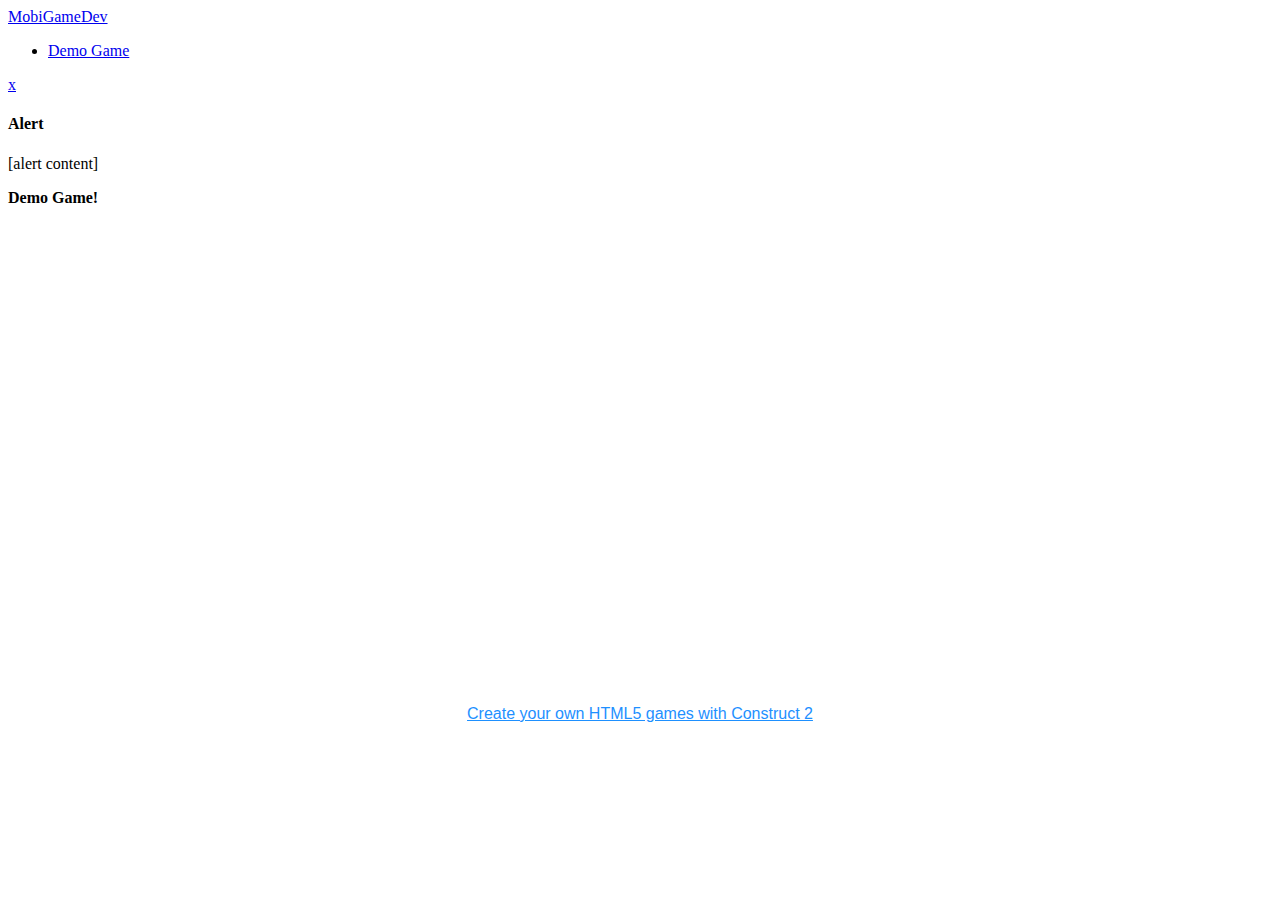
==== html/index.html @ 3028b1a8 "Remove old, bring in the new" ====
<!DOCTYPE html>
<html lang="en">
    <head>
		<title>MobiGameDev Demo</title>
		<meta http-equiv="Content-Type" content="text/html; charset=utf-8" />
		<meta name="viewport" content="width=device-width, initial-scale=1.0">
		
		<!-- This ensures the canvas works on IE9+.  Don't remove it! -->
		<meta http-equiv="X-UA-Compatible" content="IE=edge,chrome=1" />
		
		<link rel="shortcut icon" href="/resources/images/favicon.ico"/>
		<link rel="stylesheet" href="/resources/bootstrap-2.3.1/css/bootstrap.min.css" type="text/css" />
		<link href="/resources/cyborg-2.3.1/css/bootstrap.min.css" rel="stylesheet">
		<style type="text/css">
	      body {
	        padding-bottom: 15px;
	      }
	    </style>
		<link rel="stylesheet" href="/resources/bootstrap-2.3.1/css/bootstrap-responsive.min.css" type="text/css" />
		<link rel="stylesheet" href="/resources/css/style.css?v=1.0" type="text/css" />
    </head>
    <body>
    
    <div class="navbar-wrapper">

		<div class="navbar navbar-inverse">
			<div class="navbar-inner">
				<div class="container-fluid">
					<a class="brand" href="/">MobiGameDev</a>
					<ul class="nav">
						<li class="active"><a href="/">Demo Game</a></li>
					</ul>
				</div>
			</div>
		</div>
		
    </div>
    
    <div id="page-wrap" class="container-fluid">

		<div class="row-fluid">
			<div class="span12">
			
			<!-- REQUIRE JAVASCRIPT -->
			<noscript>
				<div style="padding: 20px 0;text-align: center;" class="alert alert-error">
				<h1>Sorry, this website requires JavaScript.</h1>
				<h2>Please enable JavaScript or <a href="http://browsehappy.com/" style="background: #FCCFD2; padding: 2px 10px;">switch browsers</a> (we recommend <a href="http://google.com/chrome/" style="background: #FCCFD2; padding: 2px 10px;">Google Chrome</a>).</h2>
				</div>
			</noscript>
		
			</div>
		</div>
		
		<div class="row-fluid">
			<div class="span12">
			
			<div id="alert-global" class="alert fade in alert-warning"><a class="close" href="javascript:ow_ajax_handler('error', 'reset', '#alert-global')">x</a><h4 class="alert-heading">Alert</h4><div class="alert-content">
						<p>[alert content]</p>
					</div></div>	
			</div>
		</div>
		
		
		
		<div id="main-content">
		
			<div class="row-fluid">
			
				<div class="span12">
				
					<div class="alert alert-success">
					
						<strong>Demo Game!</strong>
					
					</div>
				
				</div>
			
			</div>
			
			<div class="row-fluid">
			
				<div class="span12">
				
					<div id="fb-root"></div>
						<div style="text-align: center;">
					
						<script>
						// Issue a warning if trying to preview an exported project on disk.
						(function(){
							// Check for running exported on file protocol
							if (window.location.protocol.substr(0, 4) === "file")
							{
								alert("Exported games won't work until you upload them.");
							}
						})();
						</script>
					
							<!-- The canvas must be inside a div called c2canvasdiv -->
							<div id="c2canvasdiv" style="margin: 0 auto; width: 640px; height: 480px;">
							
								<!-- The canvas the project will render to.  If you change its ID, don't forget to change the
								ID the runtime looks for in the jQuery ready event (above). -->
								<canvas id="c2canvas" width="640" height="480">
									<!-- This text is displayed if the visitor's browser does not support HTML5.
									You can change it, but it is a good idea to link to a description of a browser
									and provide some links to download some popular HTML5-compatible browsers. -->
									Your browser does not appear to support HTML5.  Try upgrading your browser to the latest version.  <a href="http://www.whatbrowser.org">What is a browser?</a>
									<br/><br/><a href="http://www.microsoft.com/windows/internet-explorer/default.aspx">Microsoft Internet Explorer</a><br/>
									<a href="http://www.mozilla.com/firefox/">Mozilla Firefox</a><br/>
									<a href="http://www.google.com/chrome/">Google Chrome</a><br/>
									<a href="http://www.apple.com/safari/download/">Apple Safari</a><br/>
									<a href="http://www.google.com/chromeframe">Google Chrome Frame for Internet Explorer</a><br/>
								</canvas>
								
							</div>
					
					        <br />
							
							<!-- SCIRRA LTD LICENSE AGREEMENT
								 FREE EDITION USERS ARE NOT ALLOWED TO REMOVE, MODIFY OR HIDE THE FOLLOWING
								 LINES OF HTML5 CODE FROM THEIR EXPORTED GAMES. REMOVAL, MODIFICATION OR
								 ATTEMPTS TO HIDE THIS MESSAGE WILL BE IN BREACH OF THE FREE EDITION LICENSE
							-->
							<a href="http://www.scirra.com" target="_blank" style="font-family:Arial;color:DodgerBlue;" title="Build games">Create your own HTML5 games with Construct 2</a>
							<!-- End of Scirra Ltd. free edition limitation -->
					
						</div>
						
						<!-- Pages load faster with scripts at the bottom -->
						
						<!-- Construct 2 exported games require jQuery.  To save bandwidth, by default
						this is set to grab it off the Google content delivery network (CDN). Fall back to local if not available. -->
						<script src="//ajax.googleapis.com/ajax/libs/jquery/1.7.1/jquery.min.js"></script>
						<script>window.jQuery || document.write("<script src='/demogame/jquery-1.7.1.min.js'>\x3C/script>")</script>
					
					
						
					    <!-- The runtime script.  You can rename it, but don't forget to rename the reference here as well.
					    This file will have been minified and obfuscated if you enabled "Minify script" during export. -->
						<script src="/demogame/c2runtime.js"></script>
					
					    <script>
							jQuery(window).resize(function() {
								if (window.c2resizestretchmode === 1)
								{
									window.c2resizestretchmode = 2;		// put back when breaking back out of fullscreen
									var canvas = document.getElementById("c2canvas");
									window.c2oldcanvaswidth = canvas.width;
									window.c2oldcanvasheight = canvas.height;
									window.c2eventtime = Date.now();
									var w = jQuery(window).width();
									var h = jQuery(window).height();
									cr_sizeCanvas(w, h);
								}
								else if (window.c2resizestretchmode === 2)
								{
									// Size event fires twice on FF + Chrome, ignore second trigger
									if (Date.now() > window.c2eventtime + 50)
									{
										window.c2resizestretchmode = 0;
										cr_sizeCanvas(window.c2oldcanvaswidth, window.c2oldcanvasheight);
									}
								}
							});
						
							// Start the Construct 2 project running on window load.
							jQuery(document).ready(function ()
							{
								// Create new runtime using the c2canvas
								cr_createRuntime("c2canvas");
							});
							
							// Pause and resume on page becoming visible/invisible
							function onVisibilityChanged() {
								if (document.hidden || document.mozHidden || document.webkitHidden || document.msHidden)
									cr_setSuspended(true);
								else
									cr_setSuspended(false);
							};
							
							document.addEventListener("visibilitychange", onVisibilityChanged, false);
							document.addEventListener("mozvisibilitychange", onVisibilityChanged, false);
							document.addEventListener("webkitvisibilitychange", onVisibilityChanged, false);
							document.addEventListener("msvisibilitychange", onVisibilityChanged, false);
					    </script>
				
				</div>
			
			</div>
		
		</div>
		
    </div>
    
    </body>
</html>
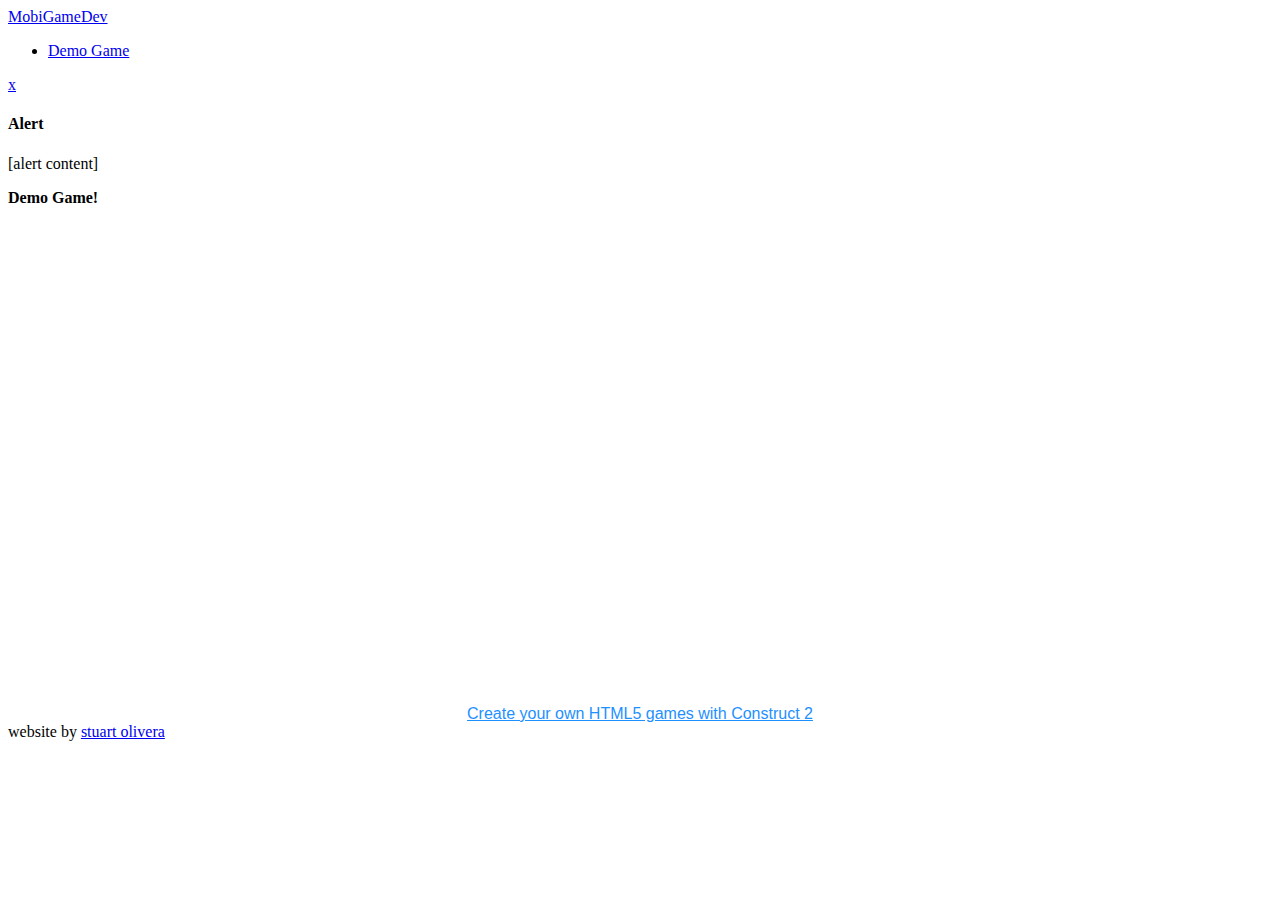
==== commit 3e9f6965: "Add credit" ====
--- a/html/index.html
+++ b/html/index.html
@@ -194,5 +194,9 @@
 		
     </div>
     
+    <div id="footer">
+	    website by <a href="http://stuartolivera.com/">stuart olivera</a>
+	</div><!--#footer-->
+    
     </body>
 </html>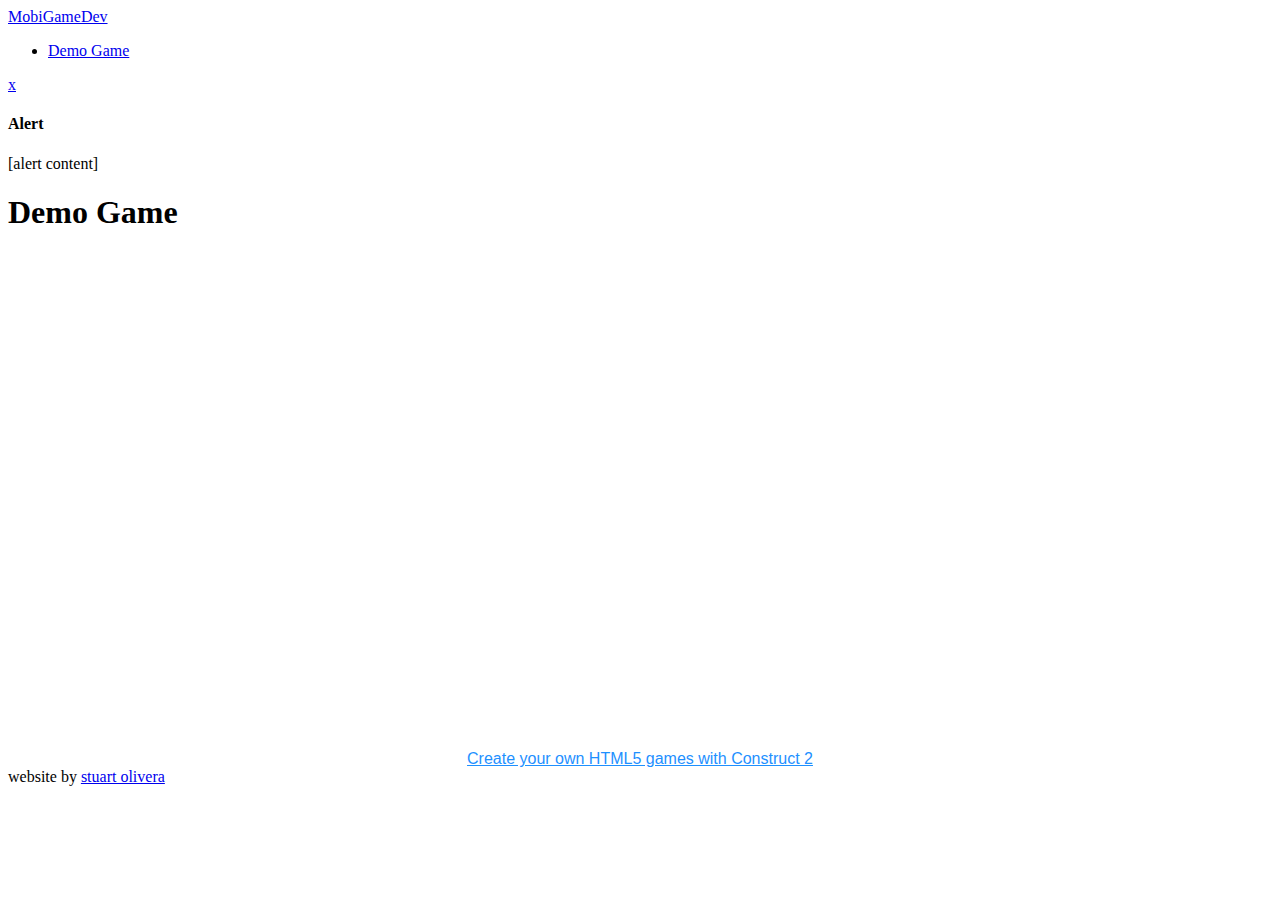
==== commit fecca1a1: "Update" ====
--- a/html/index.html
+++ b/html/index.html
@@ -69,9 +69,9 @@
 			
 				<div class="span12">
 				
-					<div class="alert alert-success">
-					
-						<strong>Demo Game!</strong>
+					<div class="page-header">
+					
+						<h1>Demo Game</h1>
 					
 					</div>
 				
